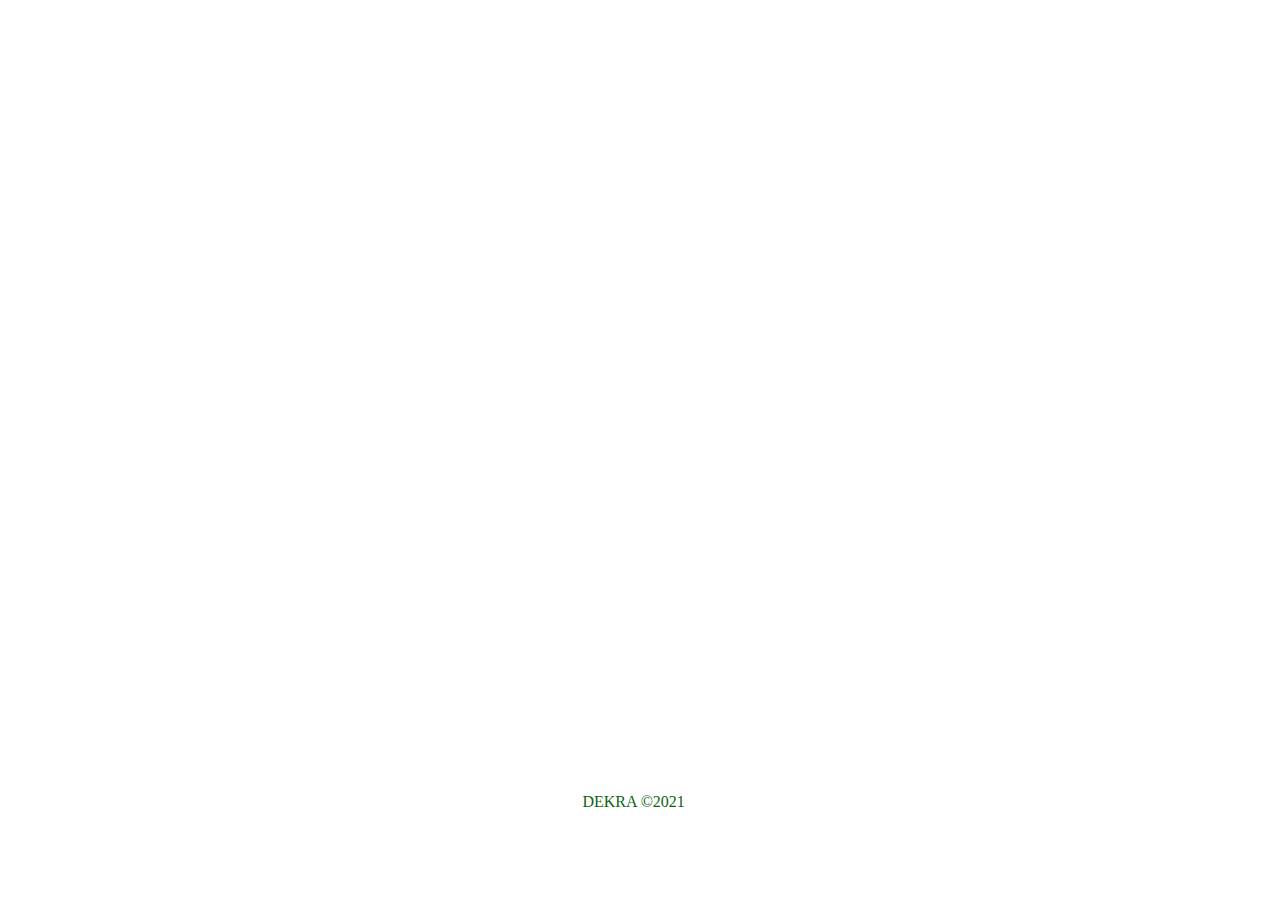
==== dashboard.html @ 142dcb9f "Update dashboard.html" ====
<!DOCTYPE html>
<html lang="en">
<head>
    <meta charset="UTF-8">
    <title>RVR Data Platform</title>
    <link rel="stylesheet" type="text/css" href="styles.css"/>
</head>
<body>
    <iframe width="1366" height="768" src="https://app.powerbi.com/view?r=eyJrIjoiNmFmMTE4NjktMzZiOC00ZDVjLTgyMDMtOTYzODQ5YjU1MWNiIiwidCI6ImNmODE1ODFmLWNmOGMtNDA1ZC05N2UzLTM0YTI5NWM4ZDg4MiIsImMiOjh9" frameborder="0" allowFullScreen="true"></iframe>
    <footer>
        <p>DEKRA &copy;2021</p>
    </footer>
</body>
</html>
---- styles.css ----
body
{

    background-color: #ffffff;
    background-size: cover;
    font-family: Times;
    margin: 5px;
    font-size: medium;
    color: #0b6311;
}

.login
{

}

footer
{
    clear: left;
    width: 99%;
    height: auto;
    margin-bottom: 8px;
    text-align: center;
   margin-top: 5px;
}
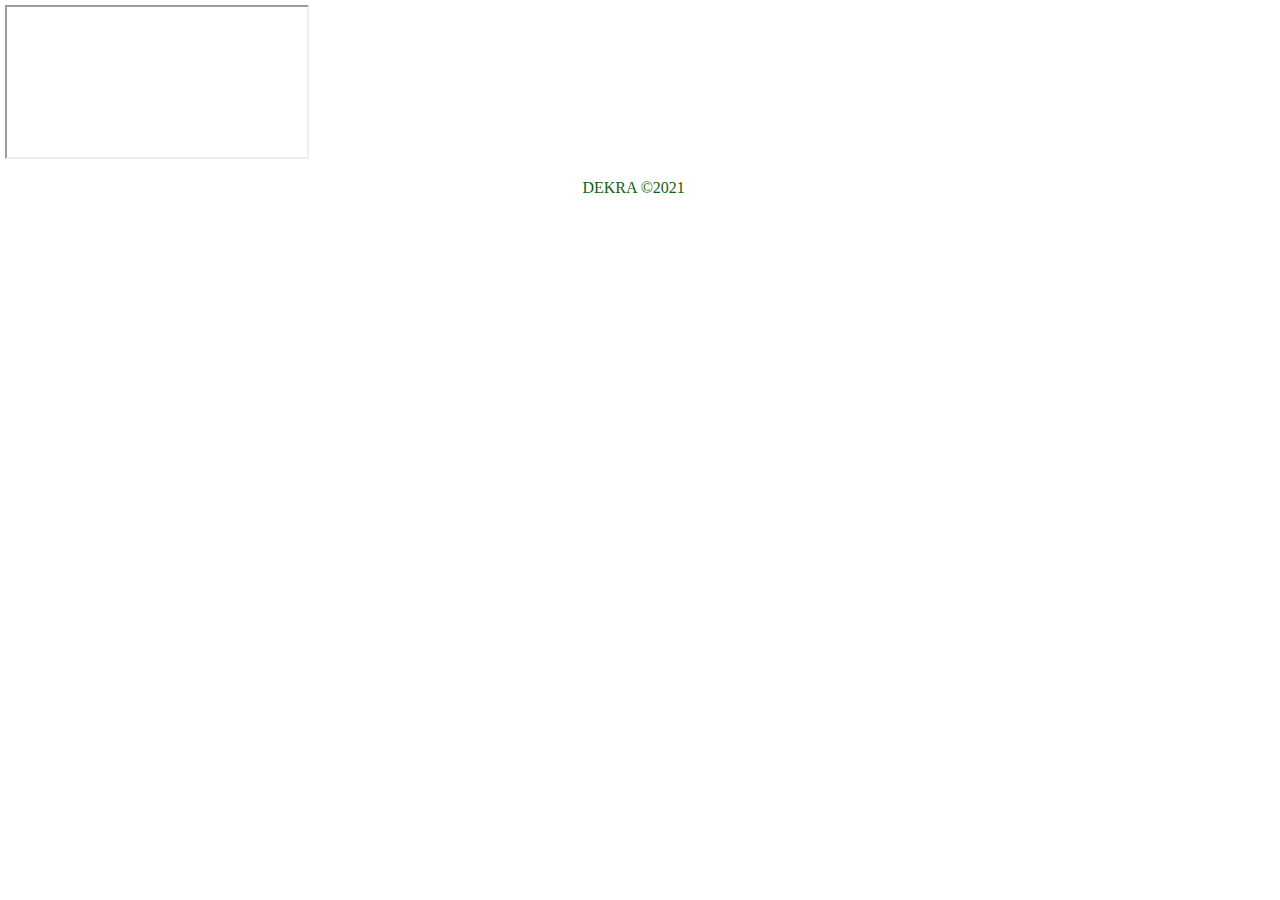
==== commit 3b4a47cd: "Update dashboard.html" ====
--- a/dashboard.html
+++ b/dashboard.html
@@ -5,8 +5,10 @@
     <title>RVR Data Platform</title>
     <link rel="stylesheet" type="text/css" href="styles.css"/>
 </head>
-<body>
-    <iframe width="1366" height="768" src="https://app.powerbi.com/view?r=eyJrIjoiNmFmMTE4NjktMzZiOC00ZDVjLTgyMDMtOTYzODQ5YjU1MWNiIiwidCI6ImNmODE1ODFmLWNmOGMtNDA1ZC05N2UzLTM0YTI5NWM4ZDg4MiIsImMiOjh9" frameborder="0" allowFullScreen="true"></iframe>
+<body> 
+    <div class="container">
+         <iframe class="responsive-iframe" src="https://app.powerbi.com/view?r=eyJrIjoiNmFmMTE4NjktMzZiOC00ZDVjLTgyMDMtOTYzODQ5YjU1MWNiIiwidCI6ImNmODE1ODFmLWNmOGMtNDA1ZC05N2UzLTM0YTI5NWM4ZDg4MiIsImMiOjh9" >  </iframe>
+    </div>
     <footer>
         <p>DEKRA &copy;2021</p>
     </footer>
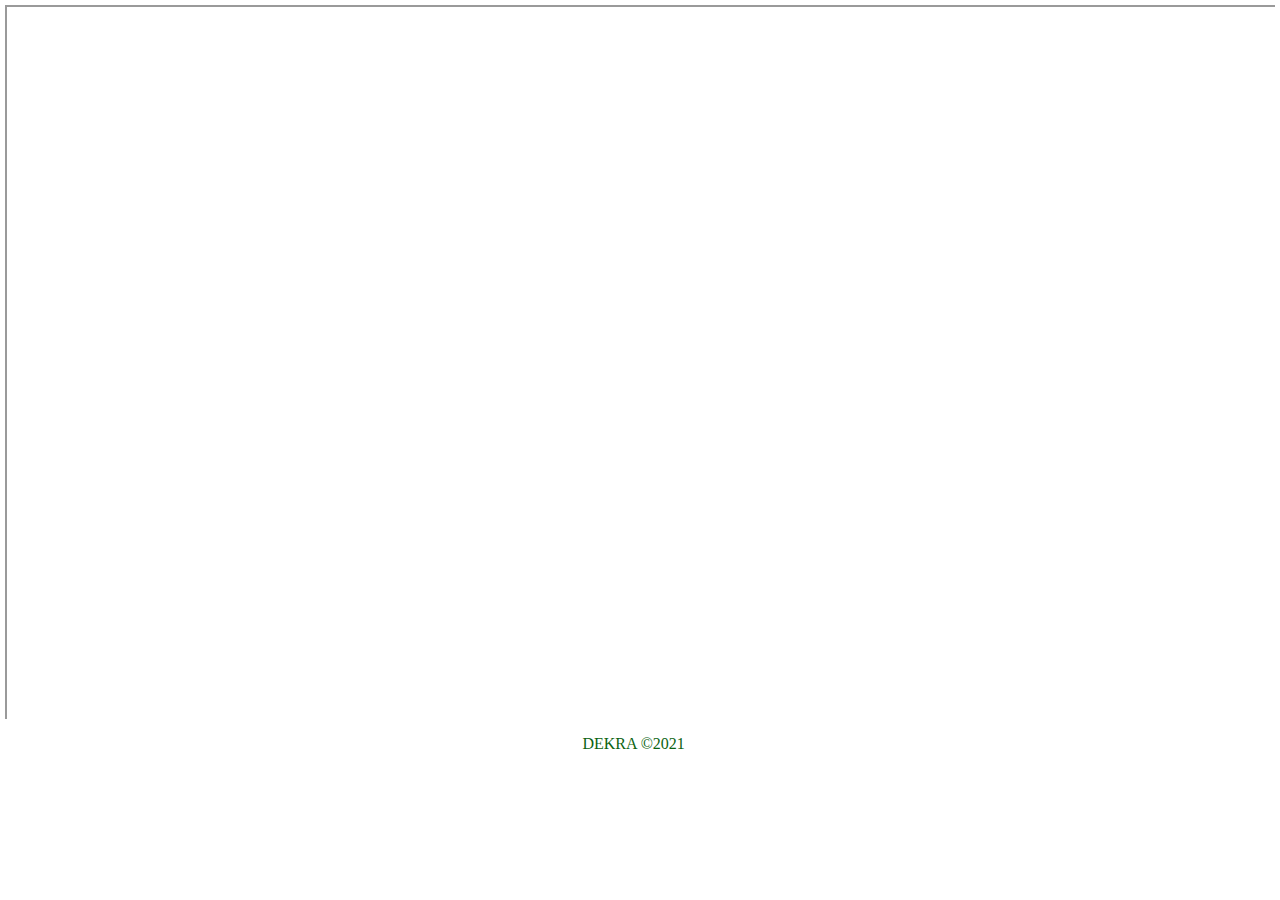
==== commit 0d545500: "Update dashboard.html" ====
--- a/dashboard.html
+++ b/dashboard.html
@@ -7,7 +7,7 @@
 </head>
 <body> 
     <div class="container">
-         <iframe class="responsive-iframe" src="https://app.powerbi.com/view?r=eyJrIjoiNmFmMTE4NjktMzZiOC00ZDVjLTgyMDMtOTYzODQ5YjU1MWNiIiwidCI6ImNmODE1ODFmLWNmOGMtNDA1ZC05N2UzLTM0YTI5NWM4ZDg4MiIsImMiOjh9" >  </iframe>
+         <iframe class="responsive-iframe" src="https://app.powerbi.com/view?r=eyJrIjoiNmFmMTE4NjktMzZiOC00ZDVjLTgyMDMtOTYzODQ5YjU1MWNiIiwidCI6ImNmODE1ODFmLWNmOGMtNDA1ZC05N2UzLTM0YTI5NWM4ZDg4MiIsImMiOjh9"></iframe>
     </div>
     <footer>
         <p>DEKRA &copy;2021</p>
--- a/styles.css
+++ b/styles.css
@@ -13,6 +13,21 @@
 {
 
 }
+.container {
+  position: relative;
+  overflow: hidden;
+  width: 100%;
+  padding-top: 56.25%; 
+}
+.responsive-iframe {
+  position: absolute;
+  top: 0;
+  left: 0;
+  bottom: 0;
+  right: 0;
+  width: 100%;
+  height: 100%;
+}
 
 footer
 {
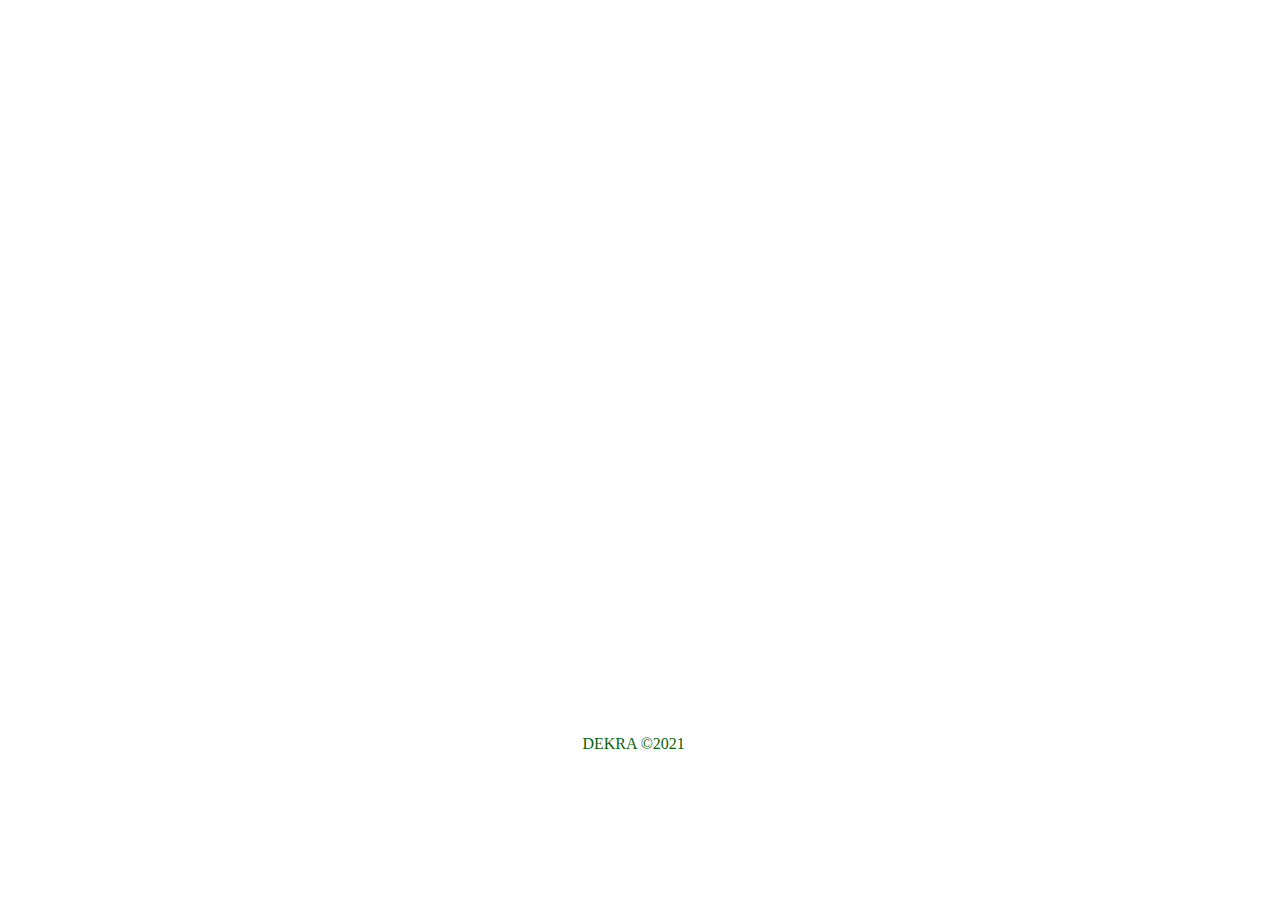
==== commit f0b63d9c: "Update dashboard.html" ====
--- a/dashboard.html
+++ b/dashboard.html
@@ -7,7 +7,7 @@
 </head>
 <body> 
     <div class="container">
-         <iframe class="responsive-iframe" src="https://app.powerbi.com/view?r=eyJrIjoiNmFmMTE4NjktMzZiOC00ZDVjLTgyMDMtOTYzODQ5YjU1MWNiIiwidCI6ImNmODE1ODFmLWNmOGMtNDA1ZC05N2UzLTM0YTI5NWM4ZDg4MiIsImMiOjh9"></iframe>
+         <iframe class="responsive-iframe" src="https://app.powerbi.com/view?r=eyJrIjoiNmFmMTE4NjktMzZiOC00ZDVjLTgyMDMtOTYzODQ5YjU1MWNiIiwidCI6ImNmODE1ODFmLWNmOGMtNDA1ZC05N2UzLTM0YTI5NWM4ZDg4MiIsImMiOjh9" frameborder="0" allowFullScreen="true"></iframe>
     </div>
     <footer>
         <p>DEKRA &copy;2021</p>
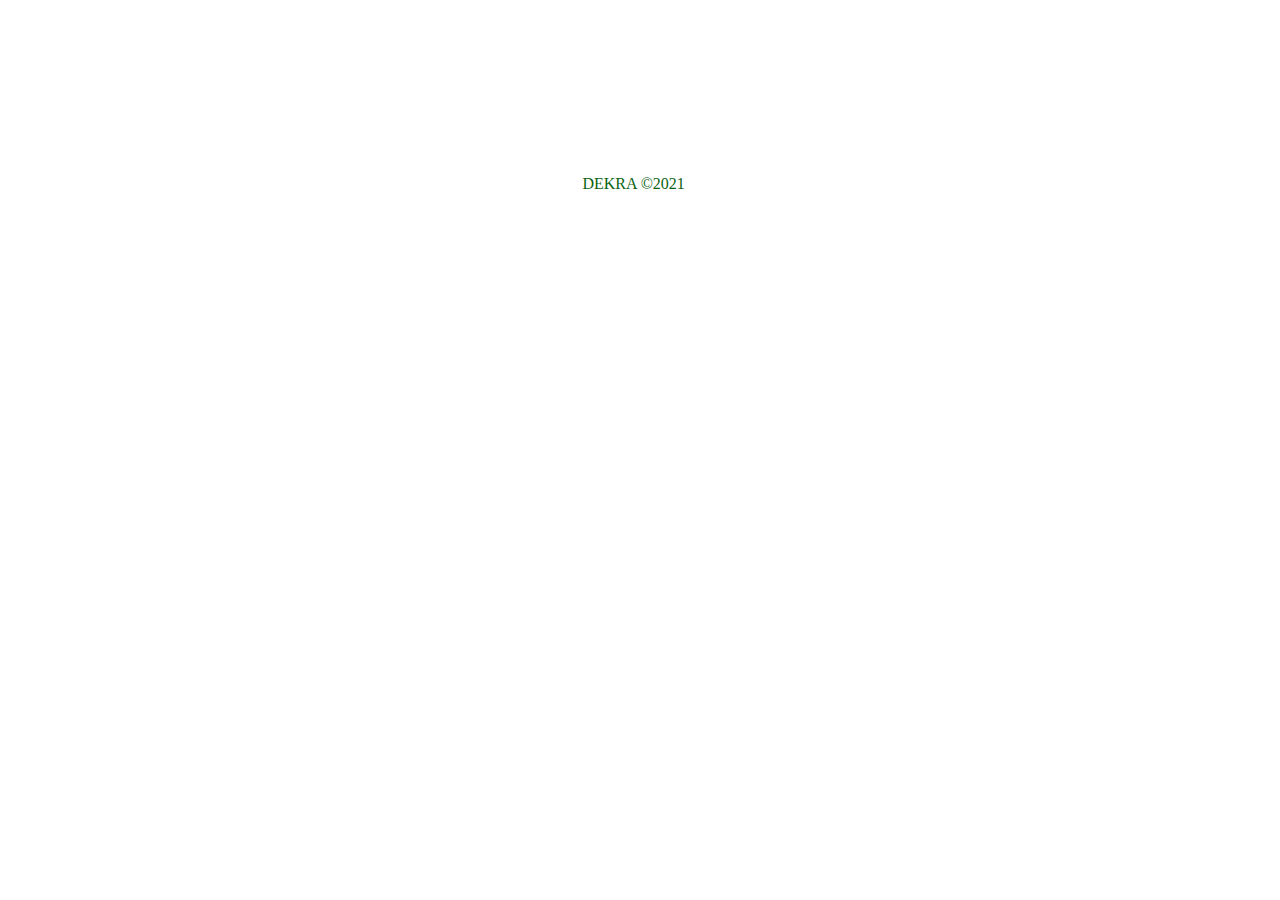
==== commit 664d72fe: "Update dashboard.html" ====
--- a/dashboard.html
+++ b/dashboard.html
@@ -7,7 +7,7 @@
 </head>
 <body> 
     <div class="container">
-         <iframe class="responsive-iframe" src="https://app.powerbi.com/view?r=eyJrIjoiNmFmMTE4NjktMzZiOC00ZDVjLTgyMDMtOTYzODQ5YjU1MWNiIiwidCI6ImNmODE1ODFmLWNmOGMtNDA1ZC05N2UzLTM0YTI5NWM4ZDg4MiIsImMiOjh9" frameborder="0" allowFullScreen="true"></iframe>
+        <iframe width="100%" height="100%" src="https://app.powerbi.com/view?r=eyJrIjoiNmFmMTE4NjktMzZiOC00ZDVjLTgyMDMtOTYzODQ5YjU1MWNiIiwidCI6ImNmODE1ODFmLWNmOGMtNDA1ZC05N2UzLTM0YTI5NWM4ZDg4MiIsImMiOjh9" frameborder="0" allowFullScreen="true"></iframe>
     </div>
     <footer>
         <p>DEKRA &copy;2021</p>
--- a/styles.css
+++ b/styles.css
@@ -13,21 +13,6 @@
 {
 
 }
-.container {
-  position: relative;
-  overflow: hidden;
-  width: 100%;
-  padding-top: 56.25%; 
-}
-.responsive-iframe {
-  position: absolute;
-  top: 0;
-  left: 0;
-  bottom: 0;
-  right: 0;
-  width: 100%;
-  height: 100%;
-}
 
 footer
 {
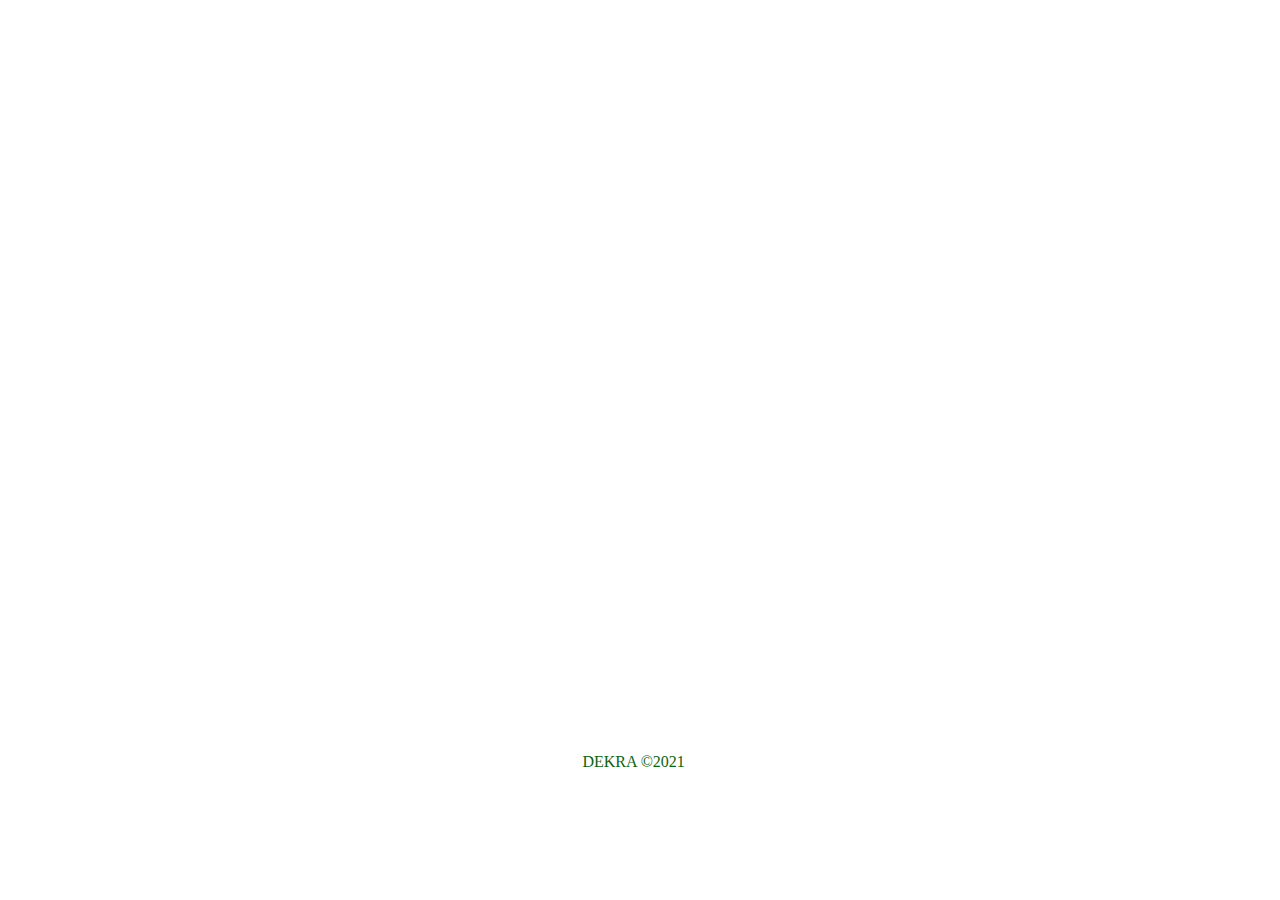
==== commit 1ece4e44: "Update dashboard.html" ====
--- a/dashboard.html
+++ b/dashboard.html
@@ -7,7 +7,7 @@
 </head>
 <body> 
     <div class="container">
-        <iframe width="100%" height="100%" src="https://app.powerbi.com/view?r=eyJrIjoiNmFmMTE4NjktMzZiOC00ZDVjLTgyMDMtOTYzODQ5YjU1MWNiIiwidCI6ImNmODE1ODFmLWNmOGMtNDA1ZC05N2UzLTM0YTI5NWM4ZDg4MiIsImMiOjh9" frameborder="0" allowFullScreen="true"></iframe>
+        <iframe width="1366" height="728" src="https://app.powerbi.com/view?r=eyJrIjoiNmFmMTE4NjktMzZiOC00ZDVjLTgyMDMtOTYzODQ5YjU1MWNiIiwidCI6ImNmODE1ODFmLWNmOGMtNDA1ZC05N2UzLTM0YTI5NWM4ZDg4MiIsImMiOjh9" frameborder="0" allowFullScreen="true"></iframe>
     </div>
     <footer>
         <p>DEKRA &copy;2021</p>
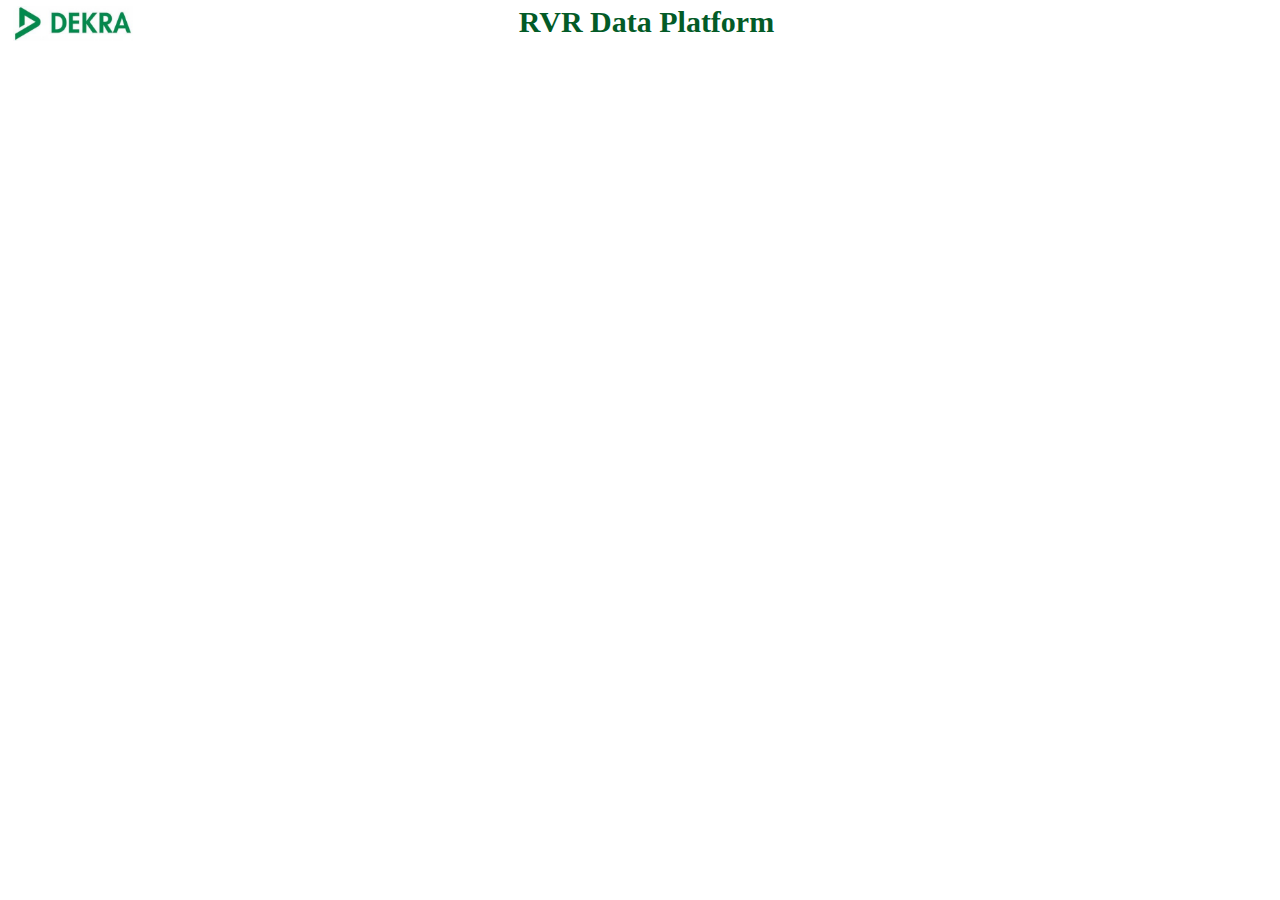
==== commit 81f0bc15: "Add files via upload" ====
--- a/dashboard.html
+++ b/dashboard.html
@@ -1,16 +1,26 @@
-<!DOCTYPE html>
-<html lang="en">
-<head>
-    <meta charset="UTF-8">
-    <title>RVR Data Platform</title>
-    <link rel="stylesheet" type="text/css" href="styles.css"/>
-</head>
-<body> 
-    <div class="container">
-        <iframe width="1366" height="728" src="https://app.powerbi.com/view?r=eyJrIjoiNmFmMTE4NjktMzZiOC00ZDVjLTgyMDMtOTYzODQ5YjU1MWNiIiwidCI6ImNmODE1ODFmLWNmOGMtNDA1ZC05N2UzLTM0YTI5NWM4ZDg4MiIsImMiOjh9" frameborder="0" allowFullScreen="true"></iframe>
-    </div>
-    <footer>
-        <p>DEKRA &copy;2021</p>
-    </footer>
-</body>
-</html>
+  
+<!DOCTYPE html>
+<html lang="en">
+<head>
+    <meta charset="UTF-8">
+    <title>RVR Data Platform</title>
+
+    <link rel="stylesheet" type="text/css" href="styles.css"/>
+</head>
+<body> 
+    <header>
+      <img src="Dekra.jpeg" alt="Logo" height="35" width="120" > 
+      <h1>RVR Data Platform</h1>
+    </header>
+    
+    <div class="container">
+        <iframe frameborder="0" 
+        marginheight="0" 
+        marginwidth="0" 
+        width="100%" 
+        height="100%" 
+        scrolling="auto" src="https://app.powerbi.com/view?r=eyJrIjoiNmFmMTE4NjktMzZiOC00ZDVjLTgyMDMtOTYzODQ5YjU1MWNiIiwidCI6ImNmODE1ODFmLWNmOGMtNDA1ZC05N2UzLTM0YTI5NWM4ZDg4MiIsImMiOjh9&pageName=ReportSection%22" frameborder="0" allowFullScreen="true"></iframe>
+    </div>
+    
+</body>
+</html>--- a/styles.css
+++ b/styles.css
@@ -1,25 +1,125 @@
-body
-{
-
-    background-color: #ffffff;
-    background-size: cover;
-    font-family: Times;
-    margin: 5px;
-    font-size: medium;
-    color: #0b6311;
-}
-
-.login
-{
-
-}
-
-footer
-{
-    clear: left;
-    width: 99%;
-    height: auto;
-    margin-bottom: 8px;
-    text-align: center;
-   margin-top: 5px;
-}
+
+header{
+    color:#035B27;
+    font-family: 'Segoe UI';
+    text-align: left;
+    font-size: 35px;
+    padding-left:1%;
+    padding-top:.5%;
+}
+
+body{
+    font-family: 'Segoe UI';
+  }
+  .main{
+    background-color: #FFFFFF;
+    width: 400px;
+    height: 400px;
+    margin: 7em auto;
+    border-radius: 1.5em;
+    box-shadow: 0px 11px 35px 2px rgba(0, 0, 0, 0.14);
+  }
+  h2{
+    color:#035B27;
+    font-family: 'Segoe UI';
+    text-align: center;
+    font-size: 35px;
+    padding-top: 40px;
+    padding-bottom: 15px;
+  }
+ 
+
+  
+  h1{
+    color:#035B27;
+    font-family: 'Segoe UI';
+    text-align: center;
+    font-size: 30px;
+    margin-top: -45px;
+    margin-bottom: -5px;
+  }
+  
+  
+  .userid{
+    width: 76%;
+    color: rgb(38, 50, 56);
+    font-weight: 700;
+    font-size: 14px;
+    letter-spacing: 1px;
+    background: rgba(136, 126, 126, 0.04);
+    padding: 10px 20px;
+    border: none;
+    border-radius: 20px;
+    outline: none;
+    box-sizing: border-box;
+    border: 2px solid rgba(0, 0, 0, 0.02);
+    margin-bottom: 50px;
+    margin-left: 46px;
+    text-align: center;
+    margin-bottom: 35px;
+    font-family: 'Segoe UI';
+  }
+  
+  .pswrd{
+    width: 76%;
+    color: rgb(38, 50, 56);
+    font-weight: 700;
+    font-size: 14px;
+    letter-spacing: 1px;
+    background: rgba(136, 126, 126, 0.04);
+    padding: 10px 20px;
+    border: none;
+    border-radius: 20px;
+    outline: none;
+    box-sizing: border-box;
+    border: 2px solid rgba(0, 0, 0, 0.02);
+    margin-bottom: 50px;
+    margin-left: 46px;
+    text-align: center;
+    margin-bottom: 35px;
+    font-family: 'Segoe UI';
+    }
+  
+  
+  .button{
+    background:#035B27;
+    width:150px;
+    padding-top:5px;
+    padding-bottom:5px;
+    color:white;
+    border-radius:20px;
+    border:#035B27 1px solid;
+    
+    
+    float:left;
+    margin-left:125px;
+    font-weight:800;
+    font-size:0.8em;
+  }
+  
+  .button:hover{
+    background: #222222; 
+  }
+  .container{
+    background-color: #FFFFFF;
+  }
+  html 
+  {
+   overflow: auto;
+  }
+   
+  html, body, div, iframe 
+  {
+   margin: 0px; 
+   padding: 0px; 
+   height: 97.5%; 
+   border: none;
+  }
+  iframe 
+{
+ display: block; 
+ width: 100%; 
+ border: none; 
+ overflow-y: auto; 
+ overflow-x: hidden;
+}